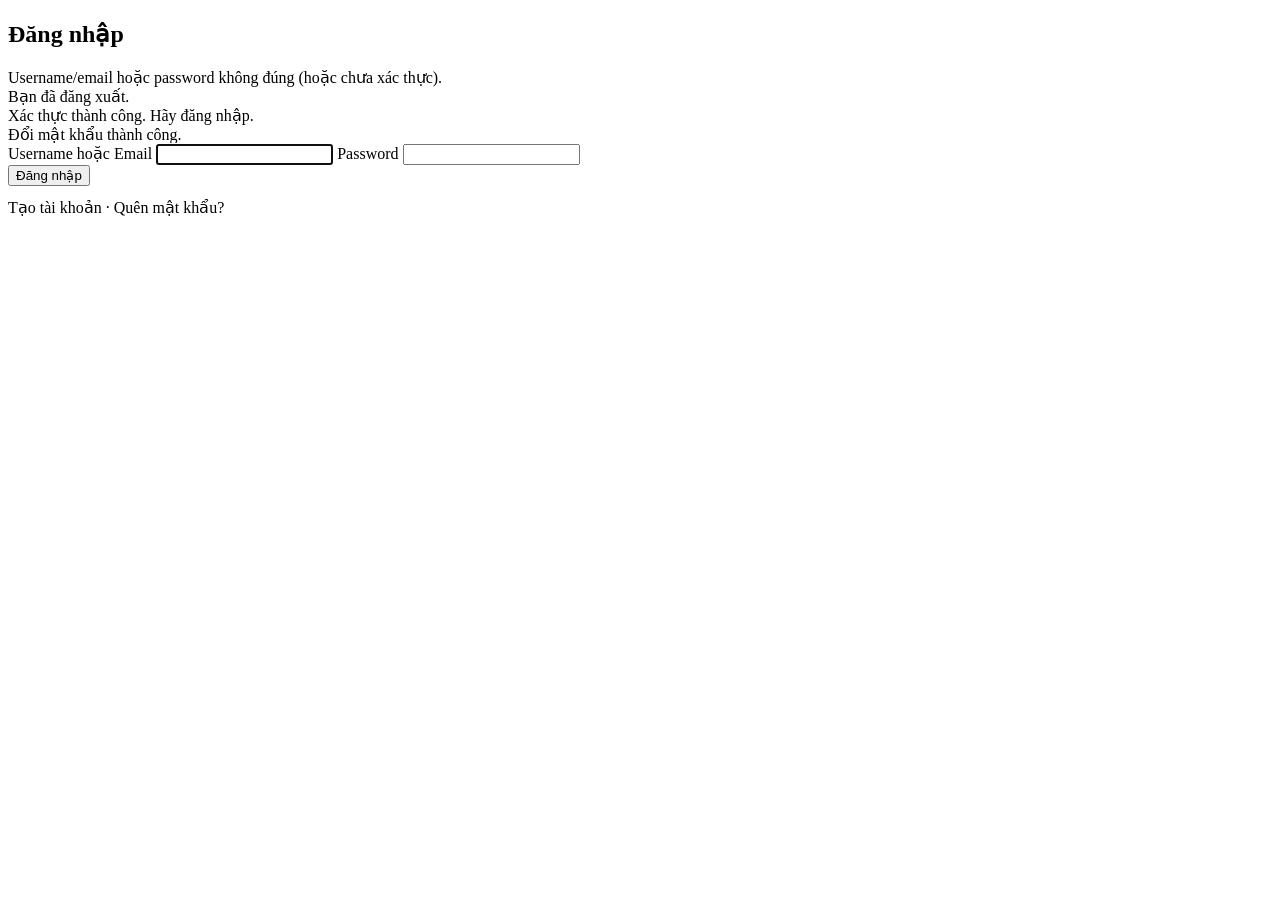
==== src/main/resources/templates/auth/login.html @ f2bb69aa "Hoàn thành ví dụ 1 và ví dụ 2" ====
<!DOCTYPE html>
<html lang="vi"
      xmlns:th="http://www.thymeleaf.org"
      xmlns:layout="http://www.ultraq.net.nz/thymeleaf/layout"
      layout:decorate="~{layouts/layout}">
<head><title>Đăng nhập</title></head>
<body>
<div layout:fragment="content" class="auth-page">
  <div class="card auth-card">
    <div class="title">
      <span class="brand-badge"></span>
      <h2>Đăng nhập</h2>
    </div>

    <div th:if="${param.error}" class="alert alert-error">
      Username/email hoặc password không đúng (hoặc chưa xác thực).
    </div>
    <div th:if="${param.logout}" class="alert alert-success">
      Bạn đã đăng xuất.
    </div>
    <div th:if="${param.verified}" class="alert alert-success">
      Xác thực thành công. Hãy đăng nhập.
    </div>
    <div th:if="${param.reset}" class="alert alert-success">
      Đổi mật khẩu thành công.
    </div>

    <form th:action="@{/login}" method="post">
      <label>Username hoặc Email</label>
      <input name="username" required autofocus>

      <label>Password</label>
      <input type="password" name="password" required>

      <input type="hidden" th:name="${_csrf.parameterName}" th:value="${_csrf.token}">

      <div class="auth-actions">
        <button class="btn btn-primary" type="submit">Đăng nhập</button>
      </div>
    </form>

    <p class="muted" style="margin-top:12px;">
      <a th:href="@{/register}">Tạo tài khoản</a> ·
      <a th:href="@{/forgot-password}">Quên mật khẩu?</a>
    </p>
  </div>
</div>
</body>
</html>
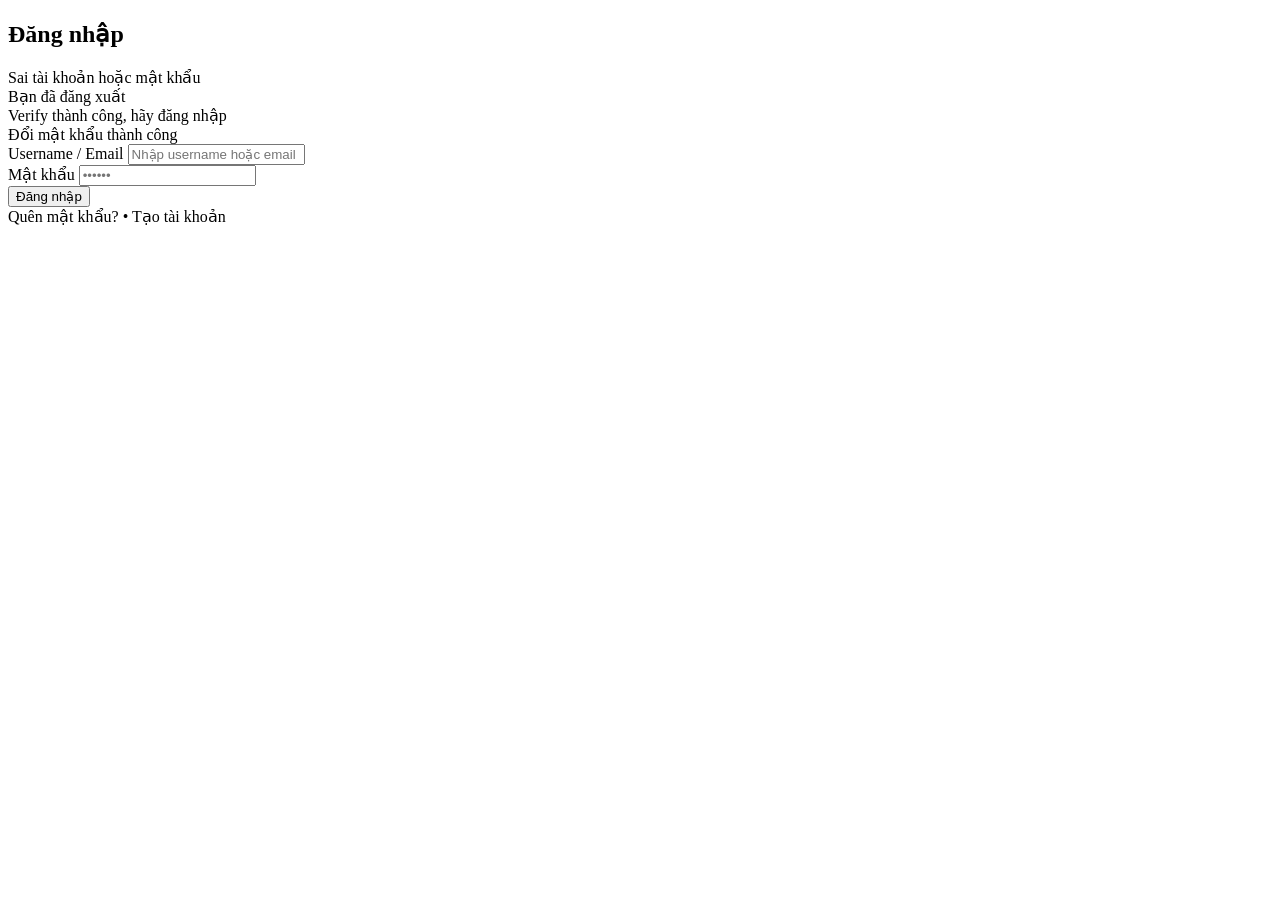
==== commit 989acd19: "Hoàn thành ví dụ 3" ====
--- a/src/main/resources/templates/auth/login.html
+++ b/src/main/resources/templates/auth/login.html
@@ -1,49 +1,43 @@
-<!DOCTYPE html>
-<html lang="vi"
-      xmlns:th="http://www.thymeleaf.org"
+<!doctype html>
+<html xmlns:th="http://www.thymeleaf.org"
       xmlns:layout="http://www.ultraq.net.nz/thymeleaf/layout"
       layout:decorate="~{layouts/layout}">
 <head><title>Đăng nhập</title></head>
 <body>
-<div layout:fragment="content" class="auth-page">
+<section layout:fragment="content" class="auth-page">
   <div class="card auth-card">
-    <div class="title">
-      <span class="brand-badge"></span>
-      <h2>Đăng nhập</h2>
+    <div class="card-body">
+      <div class="brand-line">
+        <span class="brand-dot"></span>
+        <h2 class="m-0">Đăng nhập</h2>
+      </div>
+
+      <div th:if="${param.error}" class="alert alert-danger">Sai tài khoản hoặc mật khẩu</div>
+      <div th:if="${param.logout}" class="alert alert-info">Bạn đã đăng xuất</div>
+      <div th:if="${param.verified}" class="alert alert-success">Verify thành công, hãy đăng nhập</div>
+      <div th:if="${param.reset}" class="alert alert-success">Đổi mật khẩu thành công</div>
+
+      <form th:action="@{/auth/login}" method="post" class="form">
+        <div class="form-group">
+          <label>Username / Email</label>
+          <input class="form-control" name="username" placeholder="Nhập username hoặc email" required>
+        </div>
+
+        <div class="form-group">
+          <label>Mật khẩu</label>
+          <input class="form-control" name="password" type="password" placeholder="••••••" required>
+        </div>
+
+        <button class="btn btn-primary w-100" type="submit">Đăng nhập</button>
+
+        <div class="auth-links">
+          <a th:href="@{/auth/forgot-password}">Quên mật khẩu?</a>
+          <span class="dot">•</span>
+          <a th:href="@{/auth/register}">Tạo tài khoản</a>
+        </div>
+      </form>
     </div>
-
-    <div th:if="${param.error}" class="alert alert-error">
-      Username/email hoặc password không đúng (hoặc chưa xác thực).
-    </div>
-    <div th:if="${param.logout}" class="alert alert-success">
-      Bạn đã đăng xuất.
-    </div>
-    <div th:if="${param.verified}" class="alert alert-success">
-      Xác thực thành công. Hãy đăng nhập.
-    </div>
-    <div th:if="${param.reset}" class="alert alert-success">
-      Đổi mật khẩu thành công.
-    </div>
-
-    <form th:action="@{/login}" method="post">
-      <label>Username hoặc Email</label>
-      <input name="username" required autofocus>
-
-      <label>Password</label>
-      <input type="password" name="password" required>
-
-      <input type="hidden" th:name="${_csrf.parameterName}" th:value="${_csrf.token}">
-
-      <div class="auth-actions">
-        <button class="btn btn-primary" type="submit">Đăng nhập</button>
-      </div>
-    </form>
-
-    <p class="muted" style="margin-top:12px;">
-      <a th:href="@{/register}">Tạo tài khoản</a> ·
-      <a th:href="@{/forgot-password}">Quên mật khẩu?</a>
-    </p>
   </div>
-</div>
+</section>
 </body>
 </html>
